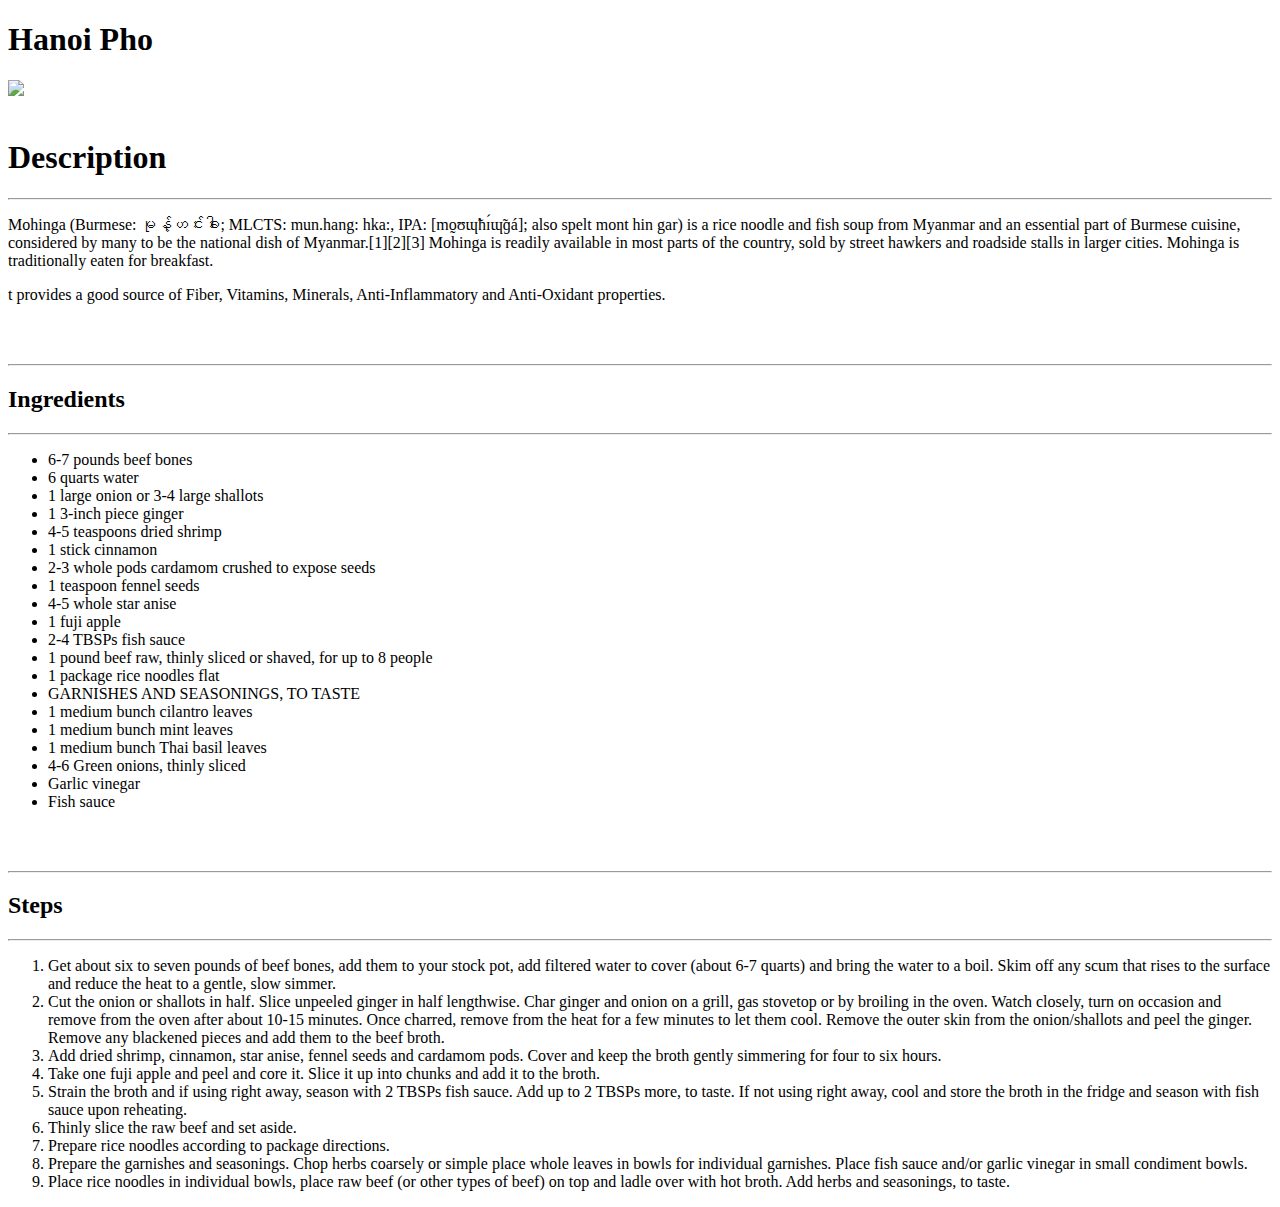
==== recipes/hanoi_pho.html @ 616bce71 "new: added a new recipe" ====
<!DOCTYPE html>
<html lang="en">
<head>
    <meta charset="UTF-8">
    <meta name="viewport" content="width=device-width, initial-scale=1.0">
    <title>Document</title>
</head>
<body>
    <h1>
        Hanoi Pho
    </h1>
    <img style="max-width:500px;" src="https://asianinspirations.com.au/wp-content/uploads/2023/03/MHG-6.jpg" />
    <br>
    <br>
    <h1>Description</h1>
    <hr>
    <p>
        Mohinga (Burmese: မုန့်ဟင်းခါး; MLCTS: mun.hang: hka:, IPA: [mo̰ʊɰ̃hɪ́ɰ̃ɡá]; also spelt mont hin gar) is a rice noodle and fish soup from Myanmar and an essential part of Burmese cuisine, considered by many to be the national dish of Myanmar.[1][2][3] Mohinga is readily available in most parts of the country, sold by street hawkers and roadside stalls in larger cities. Mohinga is traditionally eaten for breakfast.    
    </p>
    <p>
        t provides a good source of Fiber, Vitamins, Minerals, Anti-Inflammatory and Anti-Oxidant properties.
    </p>
    <br>
    <br>
    <hr>
    <h2>Ingredients</h2>
    <hr>
    <ul>
        <li>6-7 pounds beef bones</li>
        <li>6 quarts water</li>
        <li>1 large onion or 3-4 large shallots</li>
        <li>1 3-inch piece ginger</li>
        <li>4-5  teaspoons dried shrimp</li>
        <li>1 stick cinnamon</li>
        <li>2-3 whole pods cardamom crushed to expose seeds</li>
        <li>1 teaspoon fennel seeds</li>
        <li>4-5 whole star anise</li>
        <li>1 fuji apple</li>
        <li>2-4 TBSPs fish sauce</li>
        <li>1 pound beef raw, thinly sliced or shaved, for up to 8 people</li>
        <li>1 package rice noodles flat</li>
        <li>GARNISHES AND SEASONINGS, TO TASTE</li>
        <li>1 medium bunch cilantro leaves</li>
        <li>1 medium bunch mint leaves</li>
        <li>1 medium bunch Thai basil leaves</li>
        <li>4-6 Green onions, thinly sliced</li>
        <li>Garlic vinegar</li>
        <li>Fish sauce</li>
    </ul>
    <br>
    <br>
    <hr>
    <h2>Steps</h2>
    <hr>
    <ol>
        <li>Get about six to seven pounds of beef bones, add them to your stock pot, add filtered water to cover (about 6-7 quarts) and bring the water to a boil. Skim off any scum that rises to the surface and reduce the heat to a gentle, slow simmer.</li>
        <li>Cut the onion or shallots in half. Slice unpeeled ginger in half lengthwise. Char ginger and onion on a grill, gas stovetop or by broiling in the oven. Watch closely, turn on occasion and remove from the oven after about 10-15 minutes. Once charred, remove from the heat for a few minutes to let them cool. Remove the outer skin from the onion/shallots and peel the ginger. Remove any blackened pieces and add them to the beef broth.</li>
        <li>Add dried shrimp, cinnamon, star anise, fennel seeds and cardamom pods. Cover and keep the broth gently simmering for four to six hours.</li>
        <li>Take one fuji apple and peel and core it. Slice it up into chunks and add it to the broth.</li>
        <li>Strain the broth and if using right away, season with 2 TBSPs fish sauce. Add up to 2 TBSPs more, to taste. If not using right away, cool and store the broth in the fridge and season with fish sauce upon reheating.</li>
        <li>Thinly slice the raw beef and set aside.</li>
        <li>Prepare rice noodles according to package directions.</li>
        <li>Prepare the garnishes and seasonings. Chop herbs coarsely or simple place whole leaves in bowls for individual garnishes. Place fish sauce and/or garlic vinegar in small condiment bowls.</li>
        <li>Place rice noodles in individual bowls, place raw beef (or other types of beef) on top and ladle over with hot broth. Add herbs and seasonings, to taste.</li>
    </ol>
</body>
</html>
<!-- Credit to https://fearlesseating.net/make-pho-part-2-hanoi-pho/ for the recipe. -->
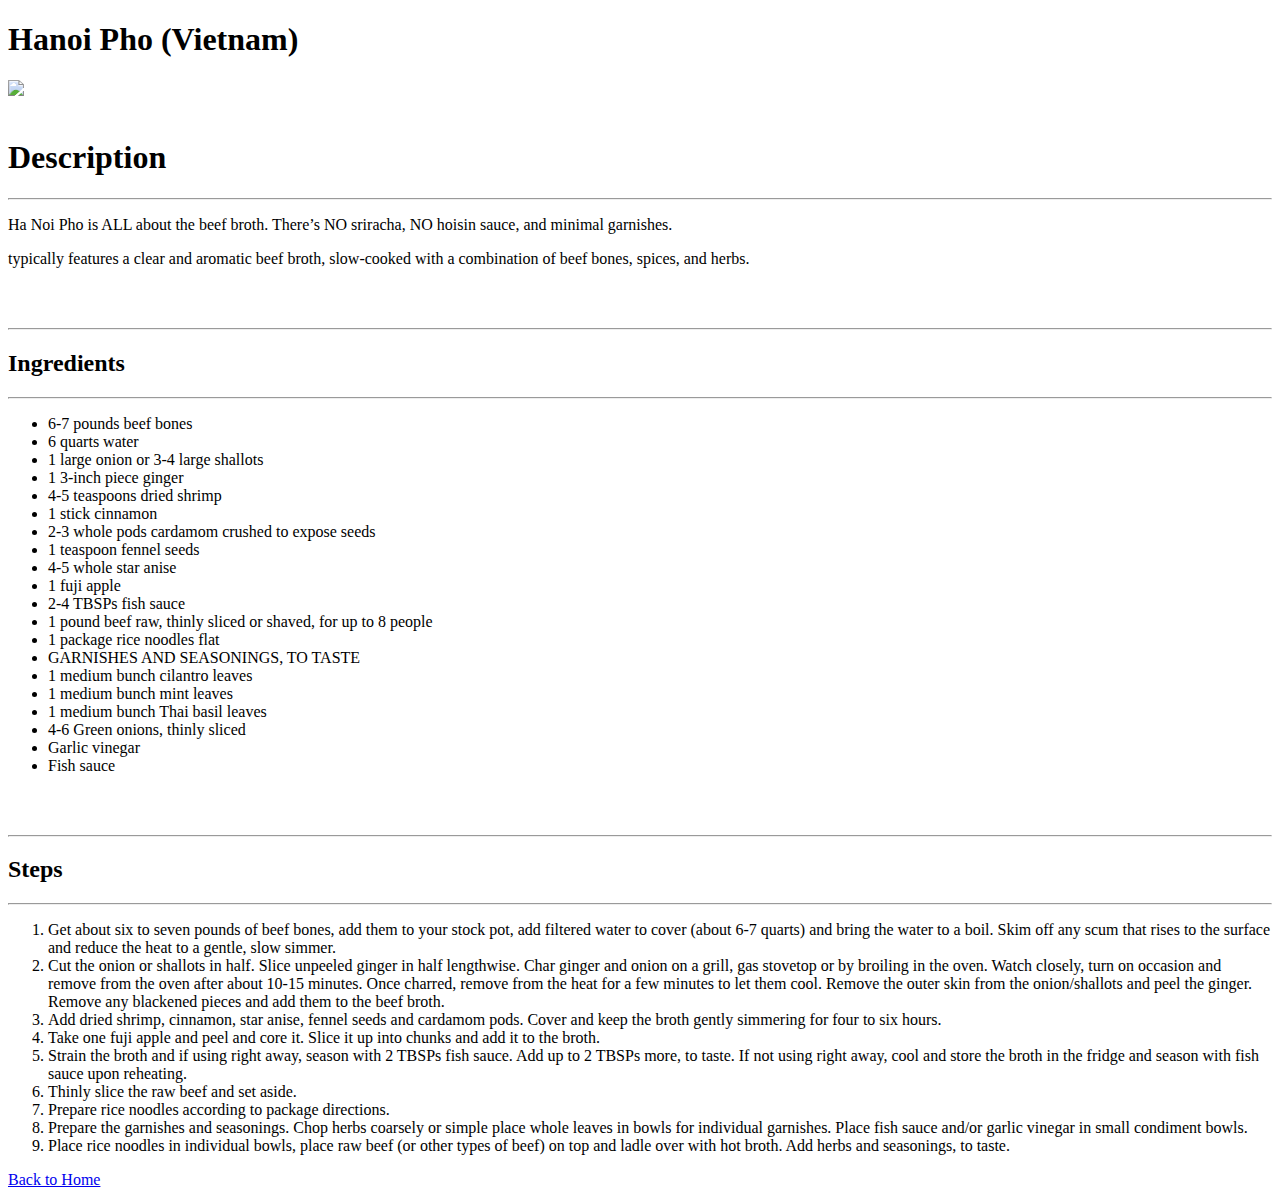
==== commit 7b86feb7: "added new recipe" ====
--- a/recipes/hanoi_pho.html
+++ b/recipes/hanoi_pho.html
@@ -3,22 +3,22 @@
 <head>
     <meta charset="UTF-8">
     <meta name="viewport" content="width=device-width, initial-scale=1.0">
-    <title>Document</title>
+    <title>Hanoi Pho</title>
 </head>
 <body>
     <h1>
-        Hanoi Pho
+        Hanoi Pho (Vietnam)
     </h1>
-    <img style="max-width:500px;" src="https://asianinspirations.com.au/wp-content/uploads/2023/03/MHG-6.jpg" />
+    <img style="max-width:500px;" src="https://fearlesseating.net/wp-content/uploads/2023/06/Ha-Noi-Pho.jpg" />
     <br>
     <br>
     <h1>Description</h1>
     <hr>
     <p>
-        Mohinga (Burmese: မုန့်ဟင်းခါး; MLCTS: mun.hang: hka:, IPA: [mo̰ʊɰ̃hɪ́ɰ̃ɡá]; also spelt mont hin gar) is a rice noodle and fish soup from Myanmar and an essential part of Burmese cuisine, considered by many to be the national dish of Myanmar.[1][2][3] Mohinga is readily available in most parts of the country, sold by street hawkers and roadside stalls in larger cities. Mohinga is traditionally eaten for breakfast.    
+        Ha Noi Pho is ALL about the beef broth. There’s NO sriracha, NO hoisin sauce, and minimal garnishes.
     </p>
     <p>
-        t provides a good source of Fiber, Vitamins, Minerals, Anti-Inflammatory and Anti-Oxidant properties.
+        typically features a clear and aromatic beef broth, slow-cooked with a combination of beef bones, spices, and herbs.
     </p>
     <br>
     <br>
@@ -63,6 +63,7 @@
         <li>Prepare the garnishes and seasonings. Chop herbs coarsely or simple place whole leaves in bowls for individual garnishes. Place fish sauce and/or garlic vinegar in small condiment bowls.</li>
         <li>Place rice noodles in individual bowls, place raw beef (or other types of beef) on top and ladle over with hot broth. Add herbs and seasonings, to taste.</li>
     </ol>
+    <a href="../index.html">Back to Home</a>
 </body>
 </html>
 <!-- Credit to https://fearlesseating.net/make-pho-part-2-hanoi-pho/ for the recipe. -->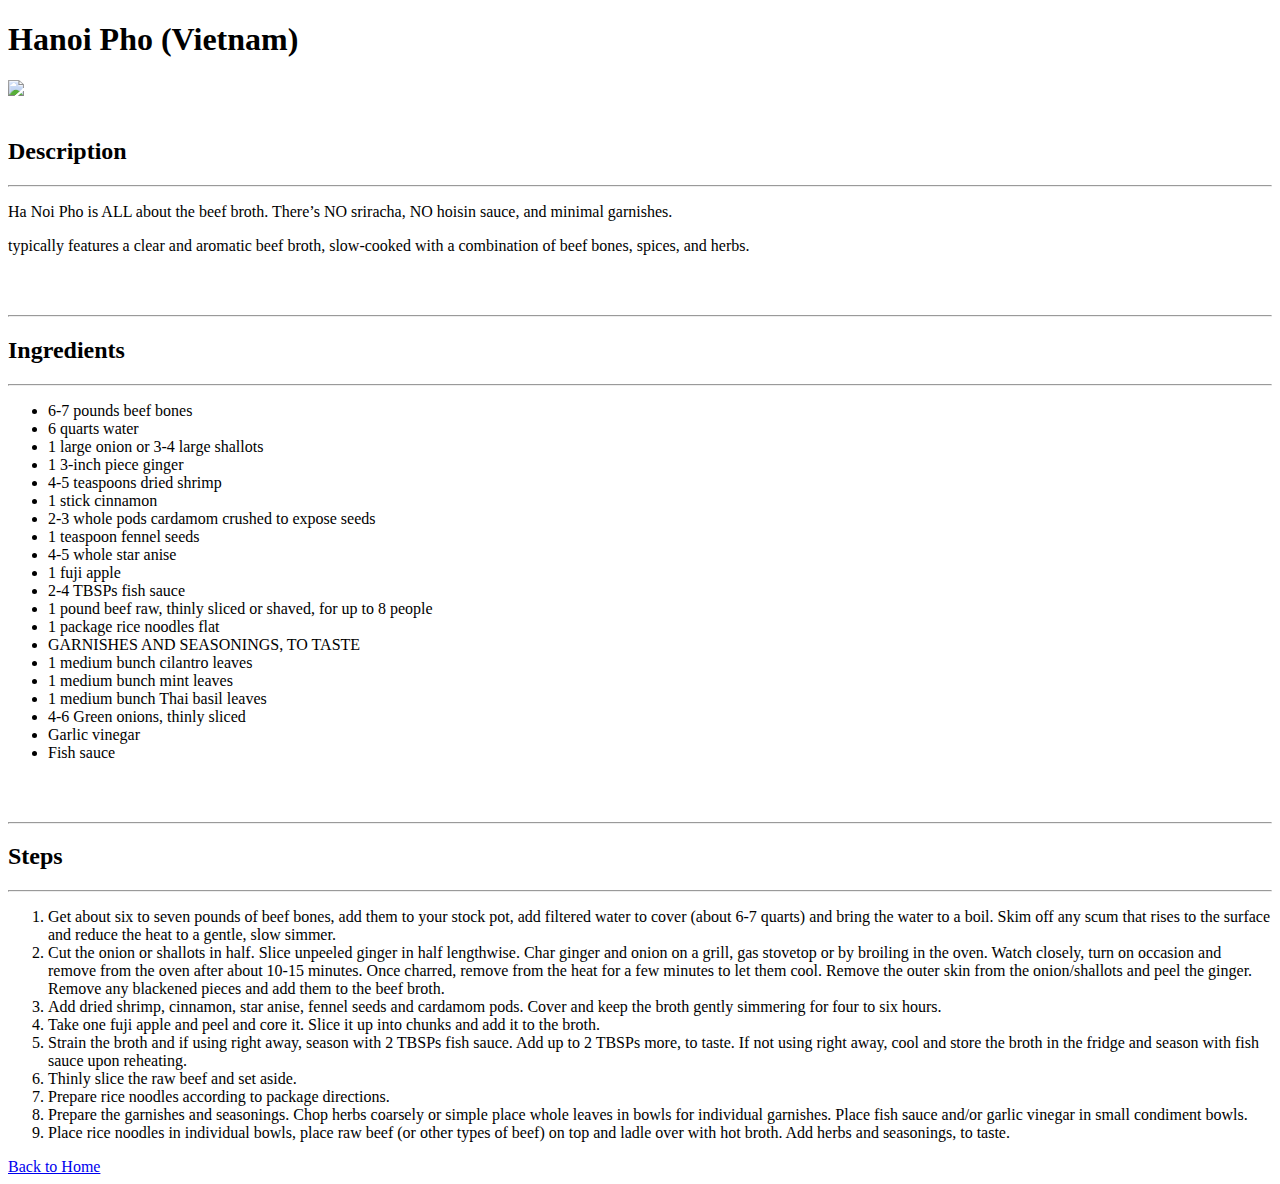
==== commit c70aff01: "added classes" ====
--- a/recipes/hanoi_pho.html
+++ b/recipes/hanoi_pho.html
@@ -6,13 +6,13 @@
     <title>Hanoi Pho</title>
 </head>
 <body>
-    <h1>
+    <h1 class="header">
         Hanoi Pho (Vietnam)
     </h1>
     <img style="max-width:500px;" src="https://fearlesseating.net/wp-content/uploads/2023/06/Ha-Noi-Pho.jpg" />
     <br>
     <br>
-    <h1>Description</h1>
+    <h2 class="header">Description</h2>
     <hr>
     <p>
         Ha Noi Pho is ALL about the beef broth. There’s NO sriracha, NO hoisin sauce, and minimal garnishes.
@@ -23,7 +23,7 @@
     <br>
     <br>
     <hr>
-    <h2>Ingredients</h2>
+    <h2 class="header">Ingredients</h2>
     <hr>
     <ul>
         <li>6-7 pounds beef bones</li>
@@ -50,7 +50,7 @@
     <br>
     <br>
     <hr>
-    <h2>Steps</h2>
+    <h2 class="header">Steps</h2>
     <hr>
     <ol>
         <li>Get about six to seven pounds of beef bones, add them to your stock pot, add filtered water to cover (about 6-7 quarts) and bring the water to a boil. Skim off any scum that rises to the surface and reduce the heat to a gentle, slow simmer.</li>
@@ -63,7 +63,7 @@
         <li>Prepare the garnishes and seasonings. Chop herbs coarsely or simple place whole leaves in bowls for individual garnishes. Place fish sauce and/or garlic vinegar in small condiment bowls.</li>
         <li>Place rice noodles in individual bowls, place raw beef (or other types of beef) on top and ladle over with hot broth. Add herbs and seasonings, to taste.</li>
     </ol>
-    <a href="../index.html">Back to Home</a>
+    <a class="back" href="../index.html">Back to Home</a>
 </body>
 </html>
 <!-- Credit to https://fearlesseating.net/make-pho-part-2-hanoi-pho/ for the recipe. -->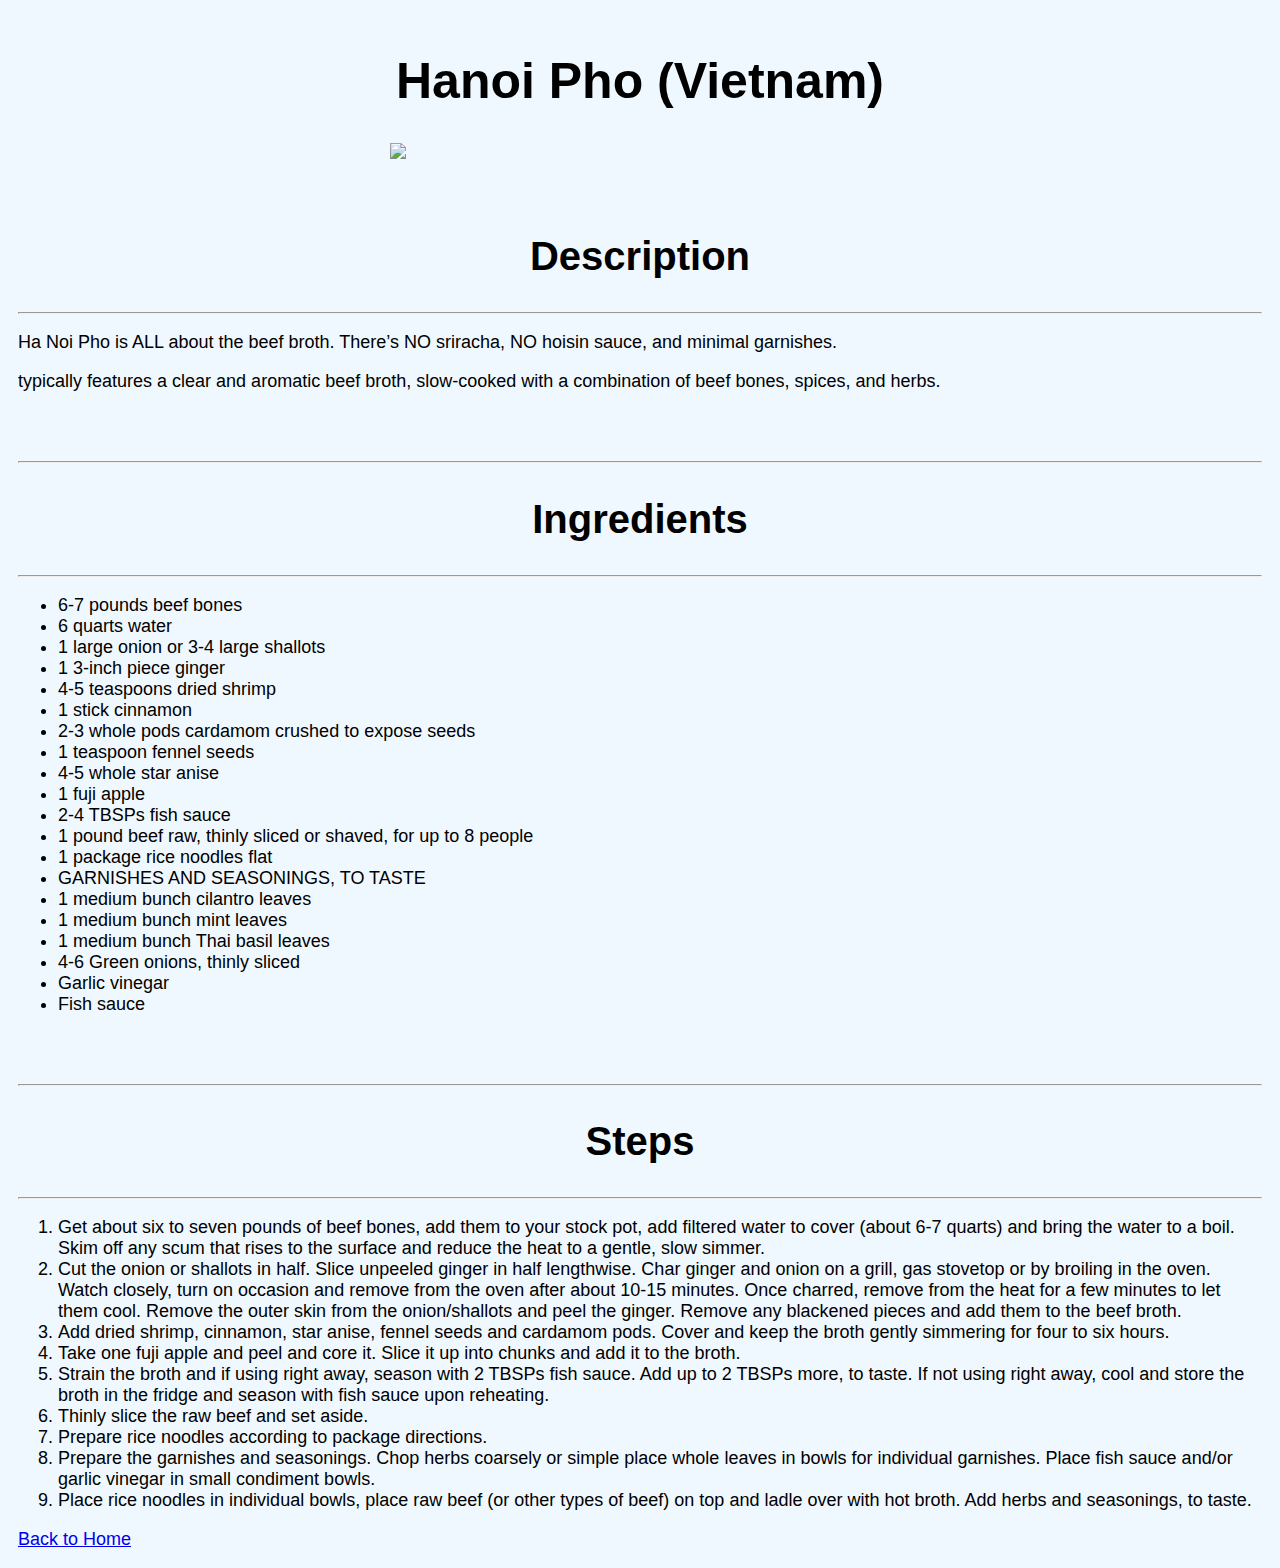
==== commit d5e4509e: "css implemented" ====
--- a/recipes/hanoi_pho.html
+++ b/recipes/hanoi_pho.html
@@ -4,6 +4,7 @@
     <meta charset="UTF-8">
     <meta name="viewport" content="width=device-width, initial-scale=1.0">
     <title>Hanoi Pho</title>
+    <link rel="stylesheet" href="/style.css">
 </head>
 <body>
     <h1 class="header">
--- a/style.css
+++ b/style.css
@@ -0,0 +1,27 @@
+* {
+    font-family: Arial, Helvetica, sans-serif;
+    font-size: 18px;
+}
+
+body {
+    padding: 10px;
+    background-color: aliceblue;
+}
+
+img {
+    display: block;
+    margin: auto;
+}
+
+.header {
+    font-family: 'Lucida Sans', 'Lucida Sans Regular', 'Lucida Grande', 'Lucida Sans Unicode', Geneva, Verdana, sans-serif;
+    text-align: center;
+}
+
+h1.header {
+    font-size: 50px;
+}
+
+h2.header {
+    font-size: 40px;
+}